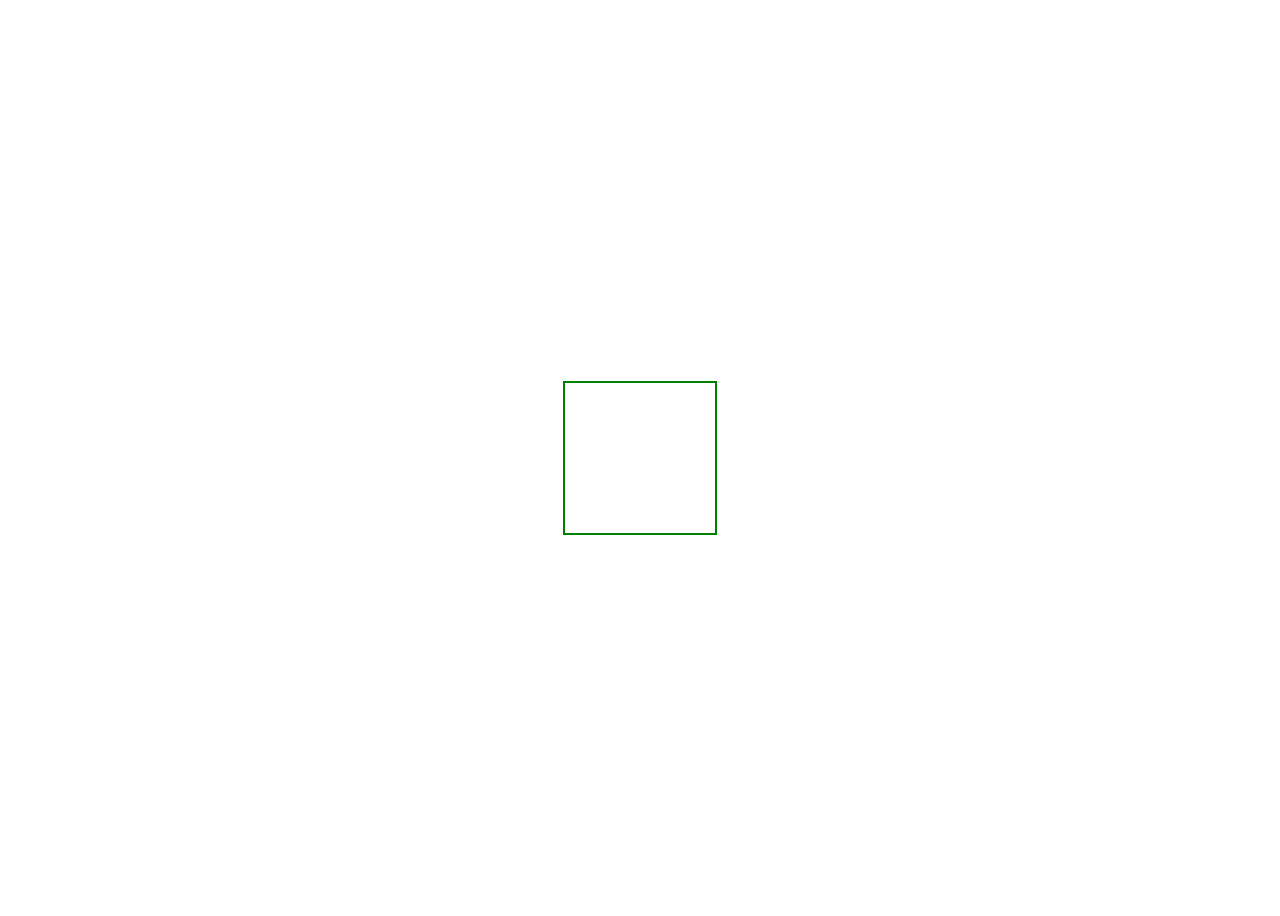
==== homework/lineaInferior.html @ 089aafda "clase de pseudo elementos" ====
<!DOCTYPE html>
<html lang="en">
<head>
    <meta charset="UTF-8">
    <meta http-equiv="X-UA-Compatible" content="IE=edge">
    <meta name="viewport" content="width=device-width, initial-scale=1.0">
    <title>Document</title>
    <link rel="stylesheet" href="lineStyle.css" type="text/css">
</head>
<body>
        <!--Aqui debera escribir las etiquetas minimas y necesarias para lograr
        el efecto de linea inferior en cualquier etiqueta con pseudo clases y elementos-->
            <div class="linea">

            </div>
    </body>
</html>
---- homework/lineStyle.css ----
body{
    display: flex;
    justify-content: center;
    align-items: center;
    height: 100vh;
}
.linea{
    height: 150px;
    width: 150px;
    border: 2px solid green;
    position: relative;
}
.linea::after{
    content: "";
    background-color: black;
    left: 0;
    top: 0;
    position: absolute;
    width: 0px;
    transition: all 3s linear;
}
.linea:hover::after{
    width: 150px;
    height: 25px;
    left: -150px;
}
.linea::before{
    content: "";
    bottom: 0;
    position: absolute;
    width: 0px;
    transition: all 3s ease-in-out;
    background-color: aqua;
    right: 0;
}
.linea:hover::before{
    width: 150px;
    height: 150px;
    right: -150px;
    bottom: -50px;
    background-size: cover;

    background: url('https://http.cat/100');
}
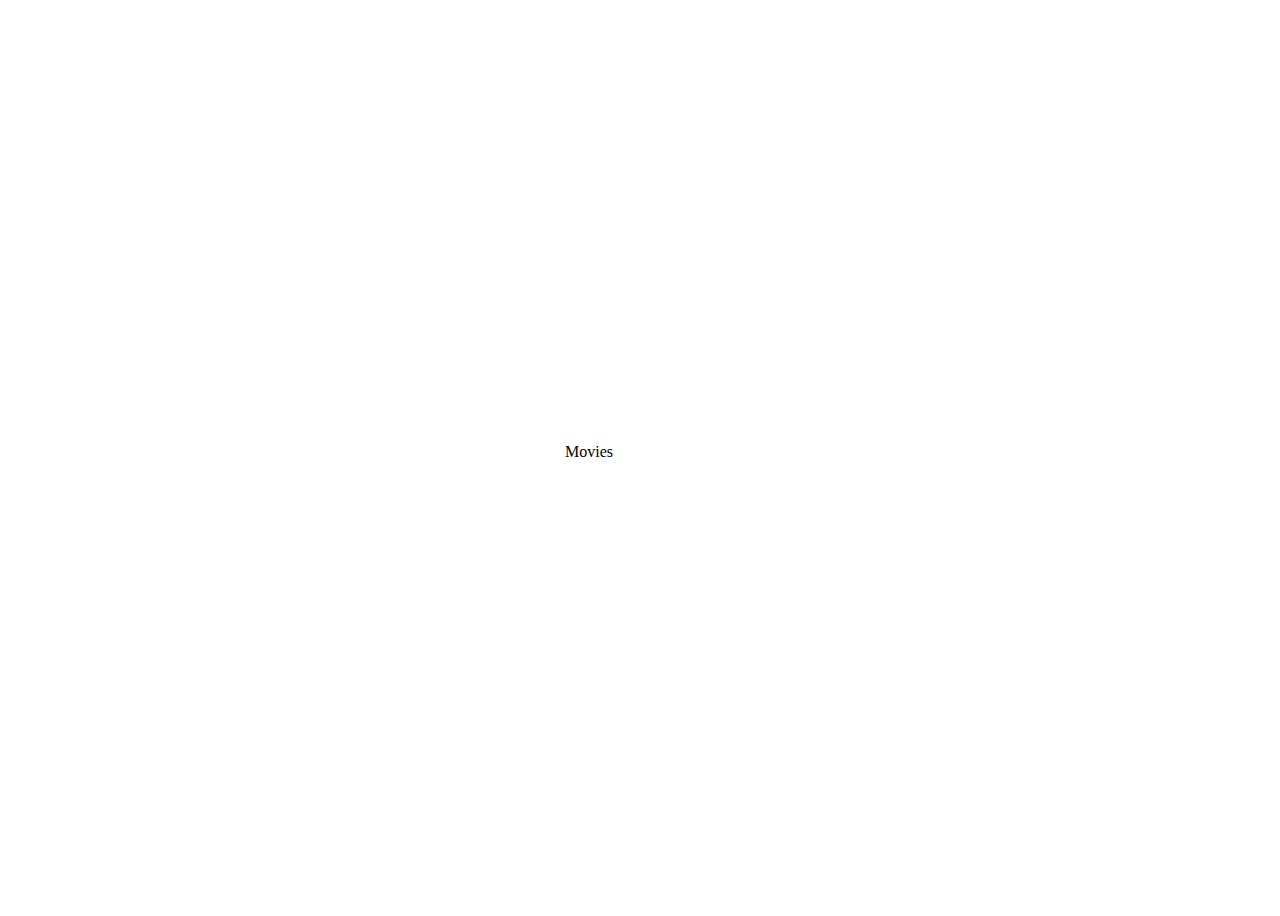
==== commit 077be6f9: "cambios subidos" ====
--- a/homework/lineaInferior.html
+++ b/homework/lineaInferior.html
@@ -11,7 +11,7 @@
         <!--Aqui debera escribir las etiquetas minimas y necesarias para lograr
         el efecto de linea inferior en cualquier etiqueta con pseudo clases y elementos-->
             <div class="linea">
-
+                    Movies
             </div>
     </body>
 </html>--- a/homework/lineStyle.css
+++ b/homework/lineStyle.css
@@ -5,40 +5,24 @@
     height: 100vh;
 }
 .linea{
-    height: 150px;
+    height: 30px;
     width: 150px;
-    border: 2px solid green;
     position: relative;
-}
-.linea::after{
-    content: "";
-    background-color: black;
-    left: 0;
-    top: 0;
-    position: absolute;
-    width: 0px;
-    transition: all 3s linear;
-}
-.linea:hover::after{
-    width: 150px;
-    height: 25px;
-    left: -150px;
+    cursor: pointer;
 }
 .linea::before{
-    content: "";
-    bottom: 0;
+    content: '';
     position: absolute;
-    width: 0px;
-    transition: all 3s ease-in-out;
-    background-color: aqua;
-    right: 0;
+    width: 0%;
+    top: 18px;
+    height: 4px;
+    background-color: blue;
+    transition: all 2s;
 }
 .linea:hover::before{
-    width: 150px;
-    height: 150px;
-    right: -150px;
-    bottom: -50px;
-    background-size: cover;
-
-    background: url('https://http.cat/100');
-}
+    content: '';
+    width: 50%;
+    position: absolute;
+    top: 18px;
+    transition: all 2s;
+}